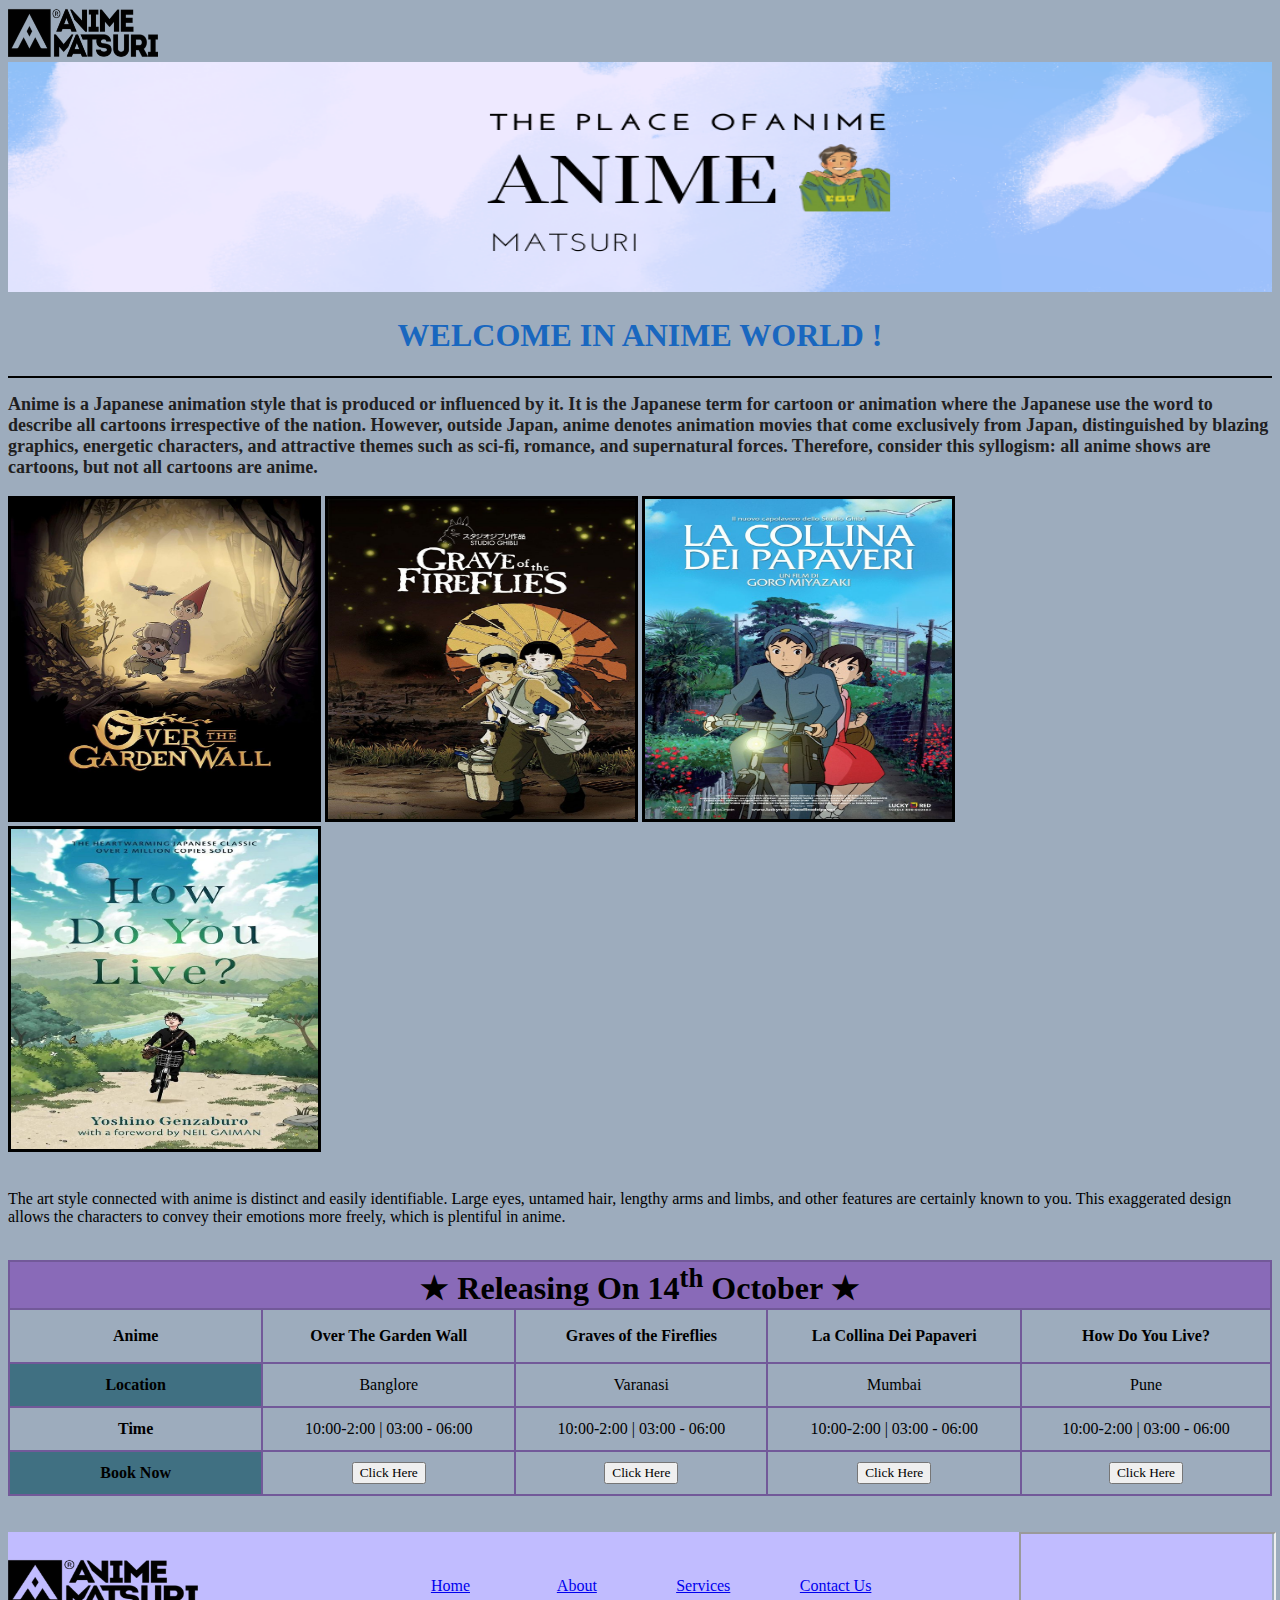
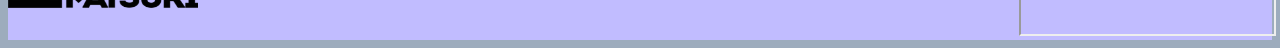
==== index.html @ 53f3b45c "Add files via upload" ====
<!DOCTYPE html>
<html lang="en">

<head>
    <meta charset="UTF-8">
    <meta name="viewport" content="width=device-width, initial-scale=1.0">
    <title>DEMO 3</title>
</head>

<body bgcolor="#9dacbd">

    <img src="logo3.png" alt="" height="50px" width="150px">
    <img src="logo4.png" alt="" height="230px" width="100%">
    <h1 align="center"> <font face="verdana" color="#1967bf">WELCOME IN ANIME WORLD !</font></h1>
    <hr color="black">
    <p><b>
            <font size="4" face="Segoe UI" color="#1f2021">Anime is a Japanese animation style that is produced or influenced by it. It is the Japanese
                term for cartoon or animation where the Japanese use the word to describe all cartoons irrespective of
                the nation. However, outside Japan, anime denotes animation movies that come exclusively from Japan,
                distinguished by blazing graphics, energetic characters, and attractive themes such as sci-fi, romance,
                and supernatural forces. Therefore, consider this syllogism: all anime shows are cartoons, but not all
                cartoons are anime.
        </b>
        </font>
        <br><br>

        <img src="a2.jpg" alt="" height="320px" width="24.3%" border="3">
        <img src="a3.jpg" alt="" height="320px" width="24.3%" border="3">
        <img src="a4.jpg" alt="" height="320px" width="24.3%" border="3">
        <img src="a5.jpg" alt="" height="320px" width="24.3%" border="3">
        <br><br> <p><font face="verdana">
        The art style connected with anime is distinct and easily identifiable. Large eyes, untamed hair, lengthy arms
        and limbs, and other features are certainly known to you. This exaggerated design allows the characters to
        convey their emotions more freely, which is plentiful in anime.</font></p>
        <br>

    <table align="center" border="1" cellspacing="0" bordercolor="#725999"> 
        <th colspan="5" bgcolor="#896ab8" height="40">
            <font size="6">&#9733; Releasing On 14<sup>th</sup> October &#9733;</font>
        </th>
        <tr align="center">
          
            <th height="50" width="300"><font face="verdana">Anime</font></th>
            <th height="50" width="300"><font face="verdana">Over The Garden Wall</font></th>
            <th height="50" width="300"><font face="verdana">Graves of the Fireflies</font></th>
            <th height="50" width="300"><font face="verdana">La Collina Dei Papaveri</font></th>
            <th height="50" width="300"><font face="verdana">How Do You Live?</font></th>
     
        </tr>
        <tr align="center">
            <th height="40" width="300" bgcolor="#407082"><font face="verdana">Location</font></th>
            <td height="40" width="300"><font face="verdana">Banglore</font></td>
            <td height="40" width="300"><font face="verdana">Varanasi</font></td>
            <td height="40" width="300"><font face="verdana">Mumbai</font></td>
            <td height="40" width="300"><font face="verdana">Pune</font></td>
        </tr>
        <tr align="center">
            <th><font face="verdana" >Time</font></th>
            <td height="40" width="300"><font face="verdana">10:00-2:00 | 03:00 - 06:00 </font></td>
            <td height="40" width="300"><font face="verdana">10:00-2:00 | 03:00 - 06:00 </font></td>
            <td height="40" width="300"><font face="verdana">10:00-2:00 | 03:00 - 06:00 </font></td>
            <td height="40" width="300"><font face="verdana">10:00-2:00 | 03:00 - 06:00 </font></td>

        </tr>
        <tr align="center">
            <th height="40" width="300" bgcolor="#407082"><font face="verdana">Book Now</th>
            <td height="40" width="300"><button><font face="verdana">Click Here</font></button></td>
            <td height="40" width="300"><button><font face="verdana">Click Here</font></button></td>
            <td height="40" width="300"><button><font face="verdana">Click Here</font></button></td>
            <td height="40" width="300"><button><font face="verdana">Click Here</font></button></td>


        </tr>
    
    </table>
    <br>
    <br>
    <table width="100%" cellpadding="0" cellspacing="0" bgcolor="#c1bcff" >     
                    <tr>
                        <td width="15%"><img src="logo3.png" alt="" height="50px" width="100%"></td>
                        <td widht="10%"></td>
                        <td width="10%" align="center"><a href="#"><font face="verdana">Home</font></a></td>
                        <td width="10%" align="center"><a href="About.html" target="_blank"><font face="verdana">About</font></a></td>
                        <td width="10%" align="center"><a href="#"><font face="verdana">Services</font></a></td>
                        <td width="10%" align="center">&nbsp;&nbsp;&nbsp;<a href="#"><font face="verdana">Contact Us</font></a></td>
                        <td width="10%"></td>
                    
                    
                

           <td width="20%">

           <iframe
                    src="https://www.google.com/maps/embed?pb=!1m14!1m12!1m3!1d7216.440281323747!2d82.99287200000005!3d25.263179000000004!2m3!1f0!2f0!3f0!3m2!1i1024!2i768!4f13.1!5e0!3m2!1sen!2sus!4v1696827878646!5m2!1sen!2sus"
                    width="100%" height="100"  allowfullscreen="" loading="fast"
                    referrerpolicy="no-referrer-when-downgrade"></iframe>

                </td>

            
        </tr>
    </table>
</body>


</html>
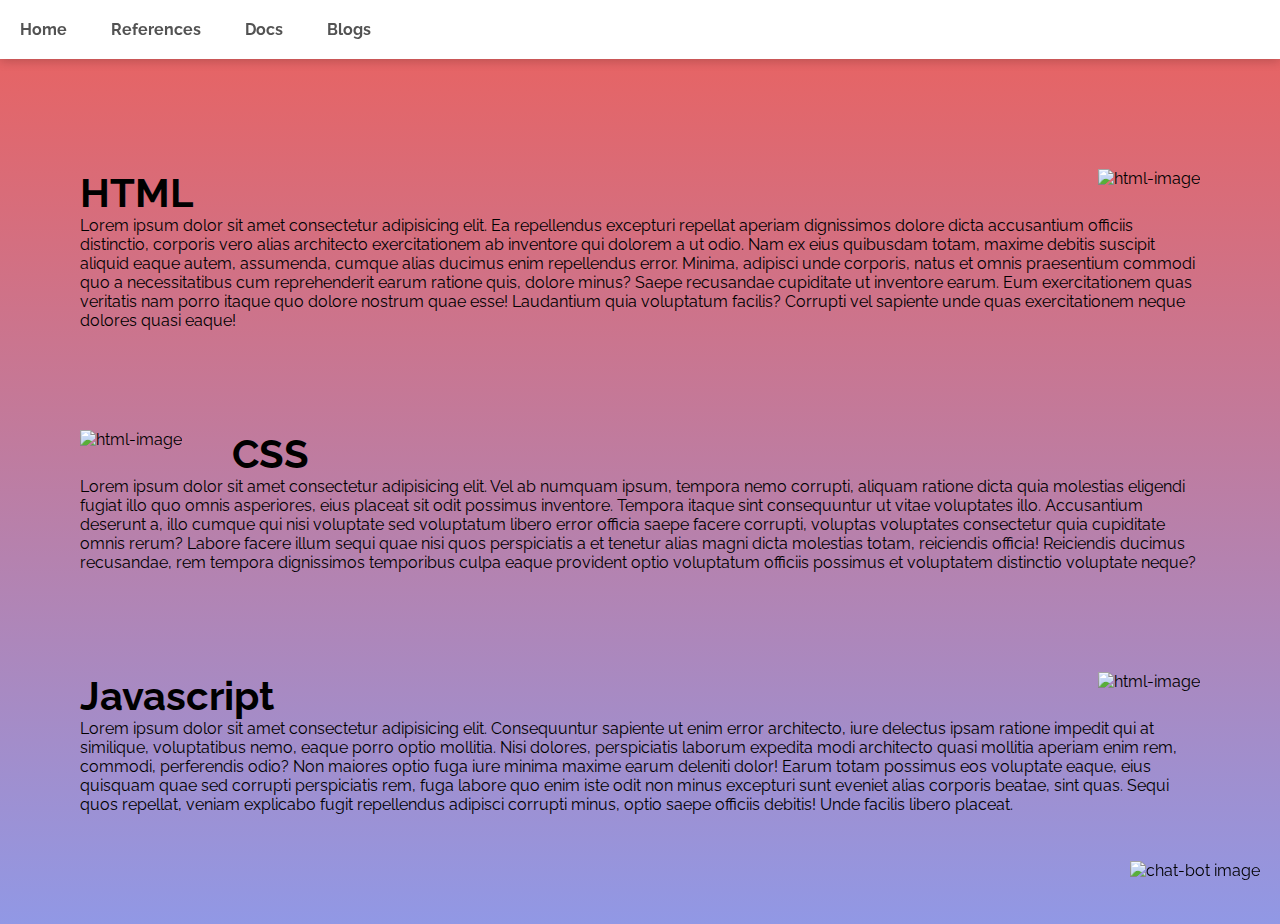
==== commit 1a9d1463: "lecture till position & z-index" ====
--- a/index.html
+++ b/index.html
@@ -1,106 +1,104 @@
 <!DOCTYPE html>
 <html lang="en">
+  <head>
+    <meta charset="UTF-8" />
+    <meta name="viewport" content="width=device-width, initial-scale=1.0" />
+    <title>Css mini page</title>
+    <link rel="stylesheet" href="style.css">
+  </head>
+  <body>
+    <header class="navbar">
+      <nav>
+        <ul class="navbar-nav">
+          <li class="nav-item">
+            <a href="#" class="nav-link">Home</a>
+          </li>
+          <li class="nav-item">
+            <a href="#" class="nav-link">References</a>
+          </li>
+          <li class="nav-item">
+            <a href="#" class="nav-link">Docs</a>
+          </li>
+          <li class="nav-item">
+            <a href="#" class="nav-link">Blogs</a>
+          </li>
+        </ul>
+      </nav>
+    </header>
 
-<head>
-    <meta charset="UTF-8">
-    <meta name="viewport" content="width=device-width, initial-scale=1.0">
-    <title>DEMO 3</title>
-</head>
+    <!--content-->
 
-<body bgcolor="#9dacbd">
+    <main class="content">
+      <section>
+        <div class="lang-image float-right">
+          <img src="./assets/4.png" alt="html-image" />
+        </div>
+        <article>
+          <h1>HTML</h1>
+          <p>
+            Lorem ipsum dolor sit amet consectetur adipisicing elit. Ea
+            repellendus excepturi repellat aperiam dignissimos dolore dicta
+            accusantium officiis distinctio, corporis vero alias architecto
+            exercitationem ab inventore qui dolorem a ut odio. Nam ex eius
+            quibusdam totam, maxime debitis suscipit aliquid eaque autem,
+            assumenda, cumque alias ducimus enim repellendus error. Minima,
+            adipisci unde corporis, natus et omnis praesentium commodi quo a
+            necessitatibus cum reprehenderit earum ratione quis, dolore minus?
+            Saepe recusandae cupiditate ut inventore earum. Eum exercitationem
+            quas veritatis nam porro itaque quo dolore nostrum quae esse!
+            Laudantium quia voluptatum facilis? Corrupti vel sapiente unde quas
+            exercitationem neque dolores quasi eaque!
+          </p>
+        </article>
+      </section>
+      <section>
+        <div class="lang-image float-left">
+          <img src="./assets/3.png" alt="html-image" />
+        </div>
+        <article>
+          <h1>CSS</h1>
+          <p>
+            Lorem ipsum dolor sit amet consectetur adipisicing elit. Vel ab
+            numquam ipsum, tempora nemo corrupti, aliquam ratione dicta quia
+            molestias eligendi fugiat illo quo omnis asperiores, eius placeat
+            sit odit possimus inventore. Tempora itaque sint consequuntur ut
+            vitae voluptates illo. Accusantium deserunt a, illo cumque qui nisi
+            voluptate sed voluptatum libero error officia saepe facere corrupti,
+            voluptas voluptates consectetur quia cupiditate omnis rerum? Labore
+            facere illum sequi quae nisi quos perspiciatis a et tenetur alias
+            magni dicta molestias totam, reiciendis officia! Reiciendis ducimus
+            recusandae, rem tempora dignissimos temporibus culpa eaque provident
+            optio voluptatum officiis possimus et voluptatem distinctio
+            voluptate neque?
+          </p>
+        </article>
+      </section>
 
-    <img src="logo3.png" alt="" height="50px" width="150px">
-    <img src="logo4.png" alt="" height="230px" width="100%">
-    <h1 align="center"> <font face="verdana" color="#1967bf">WELCOME IN ANIME WORLD !</font></h1>
-    <hr color="black">
-    <p><b>
-            <font size="4" face="Segoe UI" color="#1f2021">Anime is a Japanese animation style that is produced or influenced by it. It is the Japanese
-                term for cartoon or animation where the Japanese use the word to describe all cartoons irrespective of
-                the nation. However, outside Japan, anime denotes animation movies that come exclusively from Japan,
-                distinguished by blazing graphics, energetic characters, and attractive themes such as sci-fi, romance,
-                and supernatural forces. Therefore, consider this syllogism: all anime shows are cartoons, but not all
-                cartoons are anime.
-        </b>
-        </font>
-        <br><br>
+      <section>
+        <div class="lang-image float-right">
+          <img src="./assets/2.png" alt="html-image" />
+        </div>
+        <article>
+          <h1>Javascript</h1>
+          <p>
+            Lorem ipsum dolor sit amet consectetur adipisicing elit.
+            Consequuntur sapiente ut enim error architecto, iure delectus ipsam
+            ratione impedit qui at similique, voluptatibus nemo, eaque porro
+            optio mollitia. Nisi dolores, perspiciatis laborum expedita modi
+            architecto quasi mollitia aperiam enim rem, commodi, perferendis
+            odio? Non maiores optio fuga iure minima maxime earum deleniti
+            dolor! Earum totam possimus eos voluptate eaque, eius quisquam quae
+            sed corrupti perspiciatis rem, fuga labore quo enim iste odit non
+            minus excepturi sunt eveniet alias corporis beatae, sint quas. Sequi
+            quos repellat, veniam explicabo fugit repellendus adipisci corrupti
+            minus, optio saepe officiis debitis! Unde facilis libero placeat.
+          </p>
+        </article>
+      </section>
+    </main>
 
-        <img src="a2.jpg" alt="" height="320px" width="24.3%" border="3">
-        <img src="a3.jpg" alt="" height="320px" width="24.3%" border="3">
-        <img src="a4.jpg" alt="" height="320px" width="24.3%" border="3">
-        <img src="a5.jpg" alt="" height="320px" width="24.3%" border="3">
-        <br><br> <p><font face="verdana">
-        The art style connected with anime is distinct and easily identifiable. Large eyes, untamed hair, lengthy arms
-        and limbs, and other features are certainly known to you. This exaggerated design allows the characters to
-        convey their emotions more freely, which is plentiful in anime.</font></p>
-        <br>
+    <!-- chat bot -->
 
-    <table align="center" border="1" cellspacing="0" bordercolor="#725999"> 
-        <th colspan="5" bgcolor="#896ab8" height="40">
-            <font size="6">&#9733; Releasing On 14<sup>th</sup> October &#9733;</font>
-        </th>
-        <tr align="center">
-          
-            <th height="50" width="300"><font face="verdana">Anime</font></th>
-            <th height="50" width="300"><font face="verdana">Over The Garden Wall</font></th>
-            <th height="50" width="300"><font face="verdana">Graves of the Fireflies</font></th>
-            <th height="50" width="300"><font face="verdana">La Collina Dei Papaveri</font></th>
-            <th height="50" width="300"><font face="verdana">How Do You Live?</font></th>
-     
-        </tr>
-        <tr align="center">
-            <th height="40" width="300" bgcolor="#407082"><font face="verdana">Location</font></th>
-            <td height="40" width="300"><font face="verdana">Banglore</font></td>
-            <td height="40" width="300"><font face="verdana">Varanasi</font></td>
-            <td height="40" width="300"><font face="verdana">Mumbai</font></td>
-            <td height="40" width="300"><font face="verdana">Pune</font></td>
-        </tr>
-        <tr align="center">
-            <th><font face="verdana" >Time</font></th>
-            <td height="40" width="300"><font face="verdana">10:00-2:00 | 03:00 - 06:00 </font></td>
-            <td height="40" width="300"><font face="verdana">10:00-2:00 | 03:00 - 06:00 </font></td>
-            <td height="40" width="300"><font face="verdana">10:00-2:00 | 03:00 - 06:00 </font></td>
-            <td height="40" width="300"><font face="verdana">10:00-2:00 | 03:00 - 06:00 </font></td>
-
-        </tr>
-        <tr align="center">
-            <th height="40" width="300" bgcolor="#407082"><font face="verdana">Book Now</th>
-            <td height="40" width="300"><button><font face="verdana">Click Here</font></button></td>
-            <td height="40" width="300"><button><font face="verdana">Click Here</font></button></td>
-            <td height="40" width="300"><button><font face="verdana">Click Here</font></button></td>
-            <td height="40" width="300"><button><font face="verdana">Click Here</font></button></td>
-
-
-        </tr>
-    
-    </table>
-    <br>
-    <br>
-    <table width="100%" cellpadding="0" cellspacing="0" bgcolor="#c1bcff" >     
-                    <tr>
-                        <td width="15%"><img src="logo3.png" alt="" height="50px" width="100%"></td>
-                        <td widht="10%"></td>
-                        <td width="10%" align="center"><a href="#"><font face="verdana">Home</font></a></td>
-                        <td width="10%" align="center"><a href="About.html" target="_blank"><font face="verdana">About</font></a></td>
-                        <td width="10%" align="center"><a href="#"><font face="verdana">Services</font></a></td>
-                        <td width="10%" align="center">&nbsp;&nbsp;&nbsp;<a href="#"><font face="verdana">Contact Us</font></a></td>
-                        <td width="10%"></td>
-                    
-                    
-                
-
-           <td width="20%">
-
-           <iframe
-                    src="https://www.google.com/maps/embed?pb=!1m14!1m12!1m3!1d7216.440281323747!2d82.99287200000005!3d25.263179000000004!2m3!1f0!2f0!3f0!3m2!1i1024!2i768!4f13.1!5e0!3m2!1sen!2sus!4v1696827878646!5m2!1sen!2sus"
-                    width="100%" height="100"  allowfullscreen="" loading="fast"
-                    referrerpolicy="no-referrer-when-downgrade"></iframe>
-
-                </td>
-
-            
-        </tr>
-    </table>
-</body>
-
-
-</html>+    <div class="bot-icon"><img src="assets/1.png" alt="chat-bot image"></div>
+  </body>
+</html>
--- a/style.css
+++ b/style.css
@@ -0,0 +1,74 @@
+
+  @import url('https://fonts.googleapis.com/css2?family=Raleway&display=swap');
+
+  *{
+    font-family: 'Raleway', sans-serif;
+    margin: 0;
+    padding: 0;
+    outline: 0;
+  }
+
+  .navbar{
+    position: sticky;
+    top: 0px;
+    width: 100%;
+    box-shadow: 0px 2px 10px rgba(0,0,0, 0.2);
+    background: #ffffff;
+    z-index: 1;
+  }
+  .navbar-nav{
+    list-style: none;
+    padding: 20px 0px;
+    vertical-align: middle;
+  }
+  .nav-item{
+    display: inline-block;
+    margin: 0 20px;
+    padding-bottom: 0px;
+  }
+
+  .nav-link{
+    text-decoration: none;
+    color: #535353;
+    font-weight: bold;
+
+  }
+  .nav-link:hover{
+    color: black;
+  }
+  article h1{
+    font-size: 40px;
+  }
+  .content{
+    background: linear-gradient(#e66465,#9198e5);
+    padding: 10px 80px;
+    
+  }
+  .content > section{
+    margin: 100px 0px;
+
+  }
+  .lang-image img{
+    width: 200px;
+  }
+  .float-right{
+    float: right;
+    margin-left: 50px;
+  }
+  .float-left{
+    float: left;
+    margin-right: 50px;
+  }
+
+  .bot-icon{
+    position: fixed;
+    right: 20px;
+    bottom: 20px;
+
+
+  }
+  
+  .bot-icon img{
+    width: 100px;
+    
+  }